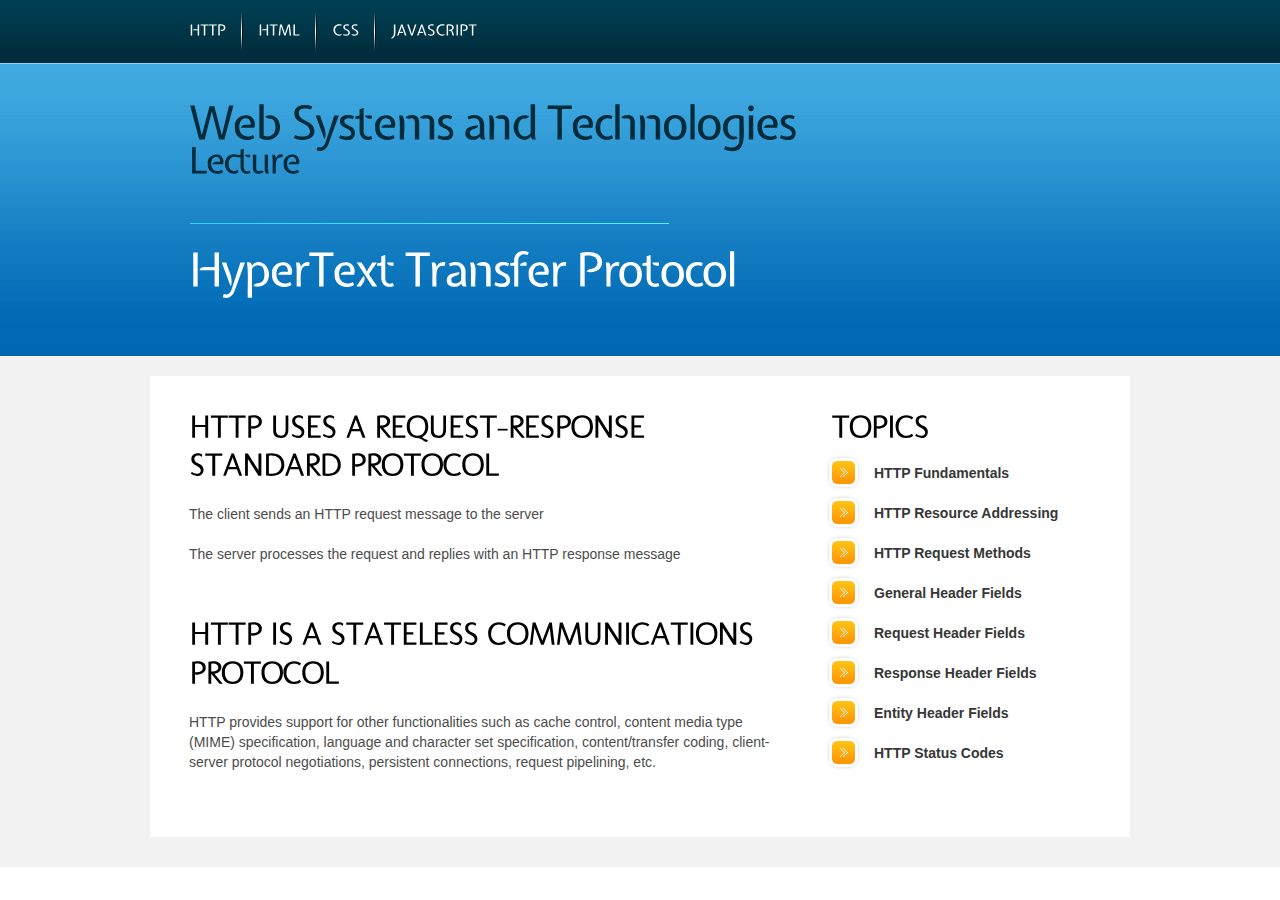
==== webtek/index.html @ d2ed2829 "Organized files and added the folder webtek which contains html css and javascript" ====
<!DOCTYPE html>
<html lang="en">
<head>
    <title>Learn Center</title>
    <meta charset="utf-8">
    <link rel="stylesheet" href="css/reset.css" type="text/css" media="all">
    <link rel="stylesheet" href="css/layout.css" type="text/css" media="all">
    <link rel="stylesheet" href="css/style.css" type="text/css" media="all">
    <script type="text/javascript" src="js/jquery-1.5.2.js" ></script>
    <script type="text/javascript" src="js/cufon-yui.js"></script>
    <script type="text/javascript" src="js/cufon-replace.js"></script>
    <script type="text/javascript" src="js/Molengo_400.font.js"></script>
    <script type="text/javascript" src="js/Expletus_Sans_400.font.js"></script>
    <!--[if lt IE 9]>
    <script type="text/javascript" src="js/html5.js"></script>
    <style type="text/css">.bg, .box2{behavior:url("js/PIE.htc");}</style>
<![endif]-->
</head>
<body id="page5">
  <div class="main">
    <!-- header -->
    <header>
      <div class="wrapper">
        <nav>
          <ul id="menu">
            <li><a href="index.html">Http</a></li>
            <li><a href="html.html">Html</a></li>
            <li><a href="css.html">CSS</a></li>
            <li class="end"><a href="javascript.html">Javascript</a></li>
          </ul>
        </nav>
      </div>

        <div id="slogan"> Web Systems and Technologies<span>Lecture</span> </div>
        <div id="slogan">
            <div id="title">
                HyperText Transfer Protocol
            </div>
        </div>


    </header>
  </div>
    <div class="body2">
        <div class="main">
            <section id="content">
                <div class="box1">
                  <div class="wrapper">
                    <article class="col1">
                      <div class="pad_left1">
                        <h2>HTTP uses a request-response standard protocol</h2>
                        <p>The client sends an HTTP request message to the server</p>
                          <p>The server processes the request and replies with an HTTP response message</p>
                      </div>
                        <div class="pad_left1">
                            <h2>HTTP is a stateless communications protocol</h2>
                            <p>HTTP provides support for other functionalities such as cache control, content media type (MIME) specification, language and character set specification, content/transfer coding, client-server protocol negotiations, persistent connections, request pipelining, etc.</p>
                        </div>
                    </article>
                    <article class="col2 pad_left2">
                      <div class="pad_left1">
                        <h2>Topics</h2>
                      </div>
                      <ul class="list1">
                        <li><a href="#">HTTP Fundamentals</a></li>
                        <li><a href="#">HTTP Resource Addressing</a></li>
                        <li><a href="#">HTTP Request Methods</a></li>
                        <li><a href="#">General Header Fields</a></li>
                        <li><a href="#">Request Header Fields</a></li>
                          <li><a href="#">Response Header Fields</a></li>
                          <li><a href="#">Entity Header Fields</a></li>
                          <li><a href="#">HTTP Status Codes</a></li>
                      </ul>
                    </article>
                  </div>
                </div>
            </section>
    </div>
    </div>
<!--</div>-->
</body>
</html>
---- webtek/css/layout.css ----
.col1, .col2, .col3, .cols {
	float:left
}
.cols {
	width:290px
}
.col1 {
	width:600px
}
.col2 {
	width:270px
}
.col_1 {
	width:232px;
	float:left;
	line-height:30px;
	font-size:14px
}
.col_2 {
	width:107px;
	float:left
}
.col_3 {
	width:179px;
	float:left
}
.col_4 {
	width:263px;
	float:left
}
.col_address {
	width:75px;
	float:left
}
/* index.html */
#page1 {
	background:url(../images/bg_top1.jpg) top repeat-x #fff
}
#page1 header {
	height:641px
}
#page1 .body1 {
	background:url(../images/bg_top_img1.jpg) top center no-repeat
}
#page1 #slogan {
	background:url(../images/line_top1.gif) 0 0 no-repeat
}
/* index-1.html */
#page2 .cols {
	width:243px
}
/* index-2.html */
/* index-3.html */
/* index-4.html */
#page5 .cols {
	width:243px
}
/* index-5.html */
/* index-6.html */
---- webtek/css/style.css ----
/* Getting the new tags to behave */
article, aside, audio, canvas, command, datalist, details, embed, figcaption, figure, footer, header, hgroup, keygen, meter, nav, output, progress, section, source, video {
	display:block
}
mark, rp, rt, ruby, summary, time {
	display:inline
}
/* Left & Right alignment */
.left {
	float:left
}
.right {
	float:right
}
.wrapper {
	width:100%;
	overflow:hidden
}
/* Global properties */
body {
	background:url(../images/bg_top2.jpg) top repeat-x #fff;
	border:0;
	font:14px Tahoma, Geneva, sans-serif;
	color:#4c4c4c;
	line-height:20px;
	padding-bottom:20px;
	min-width:980px
}
.ic, .ic a {
	border:0;
	float:right;
	background:#fff;
	color:#f00;
	width:50%;
	line-height:10px;
	font-size:10px;
	margin:-220% 0 0 0;
	overflow:hidden;
	padding:0
}
.css3 {
	border-radius:8px;
	-moz-border-radius:8px;
	-webkit-border-radius:8px;
	box-shadow:0 0 4px rgba(0, 0, 0, .4);
	-moz-box-shadow:0 0 4px rgba(0, 0, 0, .4);
	-webkit-box-shadow:0 0 4px rgba(0, 0, 0, .4);
	position:relative
}
/* Global Structure */
.main {
	margin:0 auto;
	width:980px
}
.body1 {
	background:url(../images/bg_top_img2.jpg) top center no-repeat
}
.body2 {
	background:#f2f2f2
}
/* main layout */
a {
	color:#000;
	text-decoration:underline;
	outline:none
}
a:hover {
	text-decoration:none
}
h1 {
	padding:47px 0 0 39px
}
h2 {
	font-size:32px;
	color:#000;
	text-transform:uppercase;
	line-height:1.2em;
	padding:31px 0 20px 0;
	letter-spacing:-1px
}
h2 span {
	display:block;
	margin-top:-12px
}
h3 {
	font-size:27px;
	color:#000;
	line-height:1.2em;
	padding:14px 0 13px 0;
	letter-spacing:-2px
}
p {
	padding-bottom:20px
}
/* header */
header {
	height:376px;
	width:100%;
	overflow:hidden
}
#logo {
	display:block;
	background:url(../images/logo.png) no-repeat;
	width:273px;
	height:84px;
	text-indent:-9999px
}
#menu {
	float:left;
	padding:11px 0 0 39px
}
#menu li {
	float:left;
	padding-right:17px;
	background:url(../images/menu_line.jpg) right 0 no-repeat;
	margin-right:15px
}
#menu .end {
	background:none
}
#menu li a {
	display:block;
	font-size:15px;
	color:#fff;
	line-height:36px;
	text-transform:uppercase;
	text-decoration:none;
	height:40px
}
#menu li a:hover, #menu #menu_active a {
	color:#44fbfe
}
#icon {
	float:right;
	padding:16px 40px 0 0
}
#icon li {
	float:left;
	padding-left:15px
}
#icons {
	float:right;
	padding:20px 39px 0 0
}
#icons li {
	float:left;
	padding-left:11px
}
#slogan {
	/*background:url(../images/top_line2.gif) 0 0 no-repeat;*/
	font-size:46px;
	color:#002b3a;
	/*#002b3a*/
	line-height:1.2em;
	margin:25px 0 0 39px;
	padding-top:18px;
	letter-spacing:-2px
}
#slogan span {
	display:block;
	font-size:36px;
	line-height:1.2em;
	margin-top:-12px
}
#title{
	background:url(../images/top_line2.gif) 0 0 no-repeat;
	font-size:46px;
	color:white;
	line-height:1.2em;
	padding-top:18px;
	letter-spacing:-2px

}
.banners {
	padding:26px 0 0 35px
}
.banners li {
	padding-bottom:2px
}
/* content */
#content {
	width:100%;
	overflow:hidden;
	padding-bottom:30px
}
.pad1 {
	padding:0 34px
}
.pad_left1 {
	padding-left:5px
}
.pad_left2 {
	padding-left:42px
}
.pad_top1 {
	padding-top:33px
}
.pad_top2 {
	padding-top:7px
}
.pad_bot1 {
	padding-bottom:10px
}
.pad_bot2 {
	padding-bottom:18px
}
.marg_right1 {
	margin-right:21px
}
.marg_top1 {
	margin-top:-10px
}
.marg_left1 {
	margin-left:-5px
}
.font1 {
	text-align:center;
	display:block;
	font-size:23px;
	line-height:1.2em;
	padding:7px 0 36px 0;
	color:#000;
	letter-spacing:-1px
}
.font2 {
	font-size:22px;
	line-height:1.2em;
	color:#0055a2;
	padding:0 0 20px 0;
	letter-spacing:-1px;
	margin-top:-3px
}
.font2 span {
	display:block;
	margin-top:-6px
}
.font2 a {
	color:#0055a2;
	text-decoration:none
}
.font2 a:hover {
	color:#000
}
.box1 {
	padding:0 34px;
	background:#fff;
	padding-bottom:45px
}
.box2 {
	background:#f2f2f2;
	padding:17px 30px 20px;
	border-radius:6px;
	-moz-border-radius:6px;
	-webkit-border-radius:6px;
	position:relative;
	margin-right:5px;
	margin-bottom:25px
}
.button {
	display:inline-block;
	color:#fff;
	background:url(../images/button1_bg.gif) 0 0 repeat-x;
	line-height:40px;
	text-decoration:none;
	cursor:pointer
}
.button span {
	display:block;
	background:url(../images/button1_left.gif) 0 0 no-repeat
}
.button span span {
	background:url(../images/button1_right.gif) top right no-repeat;
	padding:0 25px;
	height:42px
}
.button:hover {
	background-position:bottom
}
.button:hover span {
	background-position:bottom left
}
.button:hover span span {
	background-position:bottom right
}
.list1 {
	margin-top:-12px
}
.list1 li {
	line-height:40px
}
.list1 li a {
	display:inline-block;
	background:url(../images/marker_1.gif) 0 2px no-repeat;
	padding-left:48px;
	color:#363636;
	font-weight:bold;
	text-decoration:none
}
.list1 li a:hover {
	background-position:0 -38px;
	color:#0055a2
}
.list2 {
	margin-top:-1px
}
.list2 li {
	font:14px Tahoma, Geneva, sans-serif;
	line-height:30px
}
.list2 li a {
	color:#4c4c4c;
	text-decoration:none;
	padding-left:10px;
	background:url(../images/marker_3.gif) 0 6px no-repeat
}
.list2 li a:hover {
	color:#0055a2;
	background-position:0 -17px
}
.list3 {
}
.list3 li {
	line-height:30px
}
.list3 li a {
	color:#0055a2;
	background:url(../images/marker_3.gif) 0 -17px no-repeat;
	padding-left:10px
}
.list3 li a:hover {
	color:#000;
	background-position:0 6px
}
.date {
	float:left;
	width:72px;
	height:50px;
	background:url(../images/date.gif) 0 0 no-repeat;
	margin-right:14px;
	font-size:34px;
	line-height:1.2em;
	padding-top:22px;
	text-align:center
}
.link1 {
	text-decoration:none
}
.link1:hover {
	color:#0055a2
}
.quot {
	padding-left:42px;
	background:url(../images/quot.gif) 0 4px no-repeat;
	overflow:hidden
}
.quot span {
	display:block
}
.color1 {
	color:#0056a3
}
.color2 {
	color:#8f8f8f
}
/* footer */
footer {
	font:12px Arial, Helvetica, sans-serif;
	width:100%;
	overflow:hidden;
	padding-bottom:52px;
	line-height:20px
}
footer a {
	color:#0055a2
}
footer a:hover {
}
.call {
	float:left;
	width:602px;
	padding:5px 0 0 0
}
.call1 {
	font-size:32px;
	color:#000;
	line-height:1.2em;
	display:inline-block;
	letter-spacing:-1px
}
.call2 {
	font-size:31px;
	color:#0055a2;
	line-height:1.2em;
	display:inline-block;
	letter-spacing:-1px
}
#newsletter {
	min-height:147px
}
#newsletter .bg {
	background:#fff;
	border:1px solid #e4e4e4;
	float:left;
	border-radius:6px;
	-moz-border-radius:6px;
	-webkit-border-radius:6px;
	position:relative
}
#newsletter .wrapper {
	min-height:34px
}
#newsletter input {
	font:14px Tahoma, Geneva, sans-serif;
	background:none;
	color:#4c4c4c;
	width:246px;
	padding:5px;
	line-height:18px;
	height:18px
}
#newsletter .button {
	float:right;
	background-image:url(../images/button2_bg.gif);
	font:14px Tahoma, Geneva, sans-serif;
	line-height:40px
}
#newsletter .button span {
	background-image:url(../images/button2_left.gif)
}
#newsletter .button span span {
	background-image:url(../images/button2_right.gif)
}
#newsletter .button strong {
	padding-right:14px;
	background:url(../images/marker_2.gif) right 17px no-repeat;
	font-weight:normal;
	display:block
}
/* forms */
#ContactForm {
	margin-top:-7px
}
#ContactForm strong {
	width:72px;
	float:left;
	line-height:30px
}
#ContactForm .bg {
	float:left;
	background:#fff;
	border:1px solid #e5e5e5;
	border-radius:6px;
	-moz-border-radius:6px;
	-webkit-border-radius:6px;
	position:relative
}
#ContactForm .wrapper {
	min-height:40px
}
#ContactForm .textarea_box {
	min-height:370px
}
#ContactForm {
}
#ContactForm .button span span {
	padding:0;
	width:116px;
	text-align:center
}
#ContactForm .button {
	margin-left:8px;
	float:right;
	margin-top:15px
}
#ContactForm .input {
	width:505px;
	height:18px;
	background:none;
	padding:5px;
	color:#4c4c4c;
	font:14px Tahoma, Geneva, sans-serif
}
#ContactForm textarea {
	overflow:auto;
	width:505px;
	height:349px;
	background:none;
	padding:5px;
	color:#4c4c4c;
	font:14px Tahoma, Geneva, sans-serif;
	margin:0
}
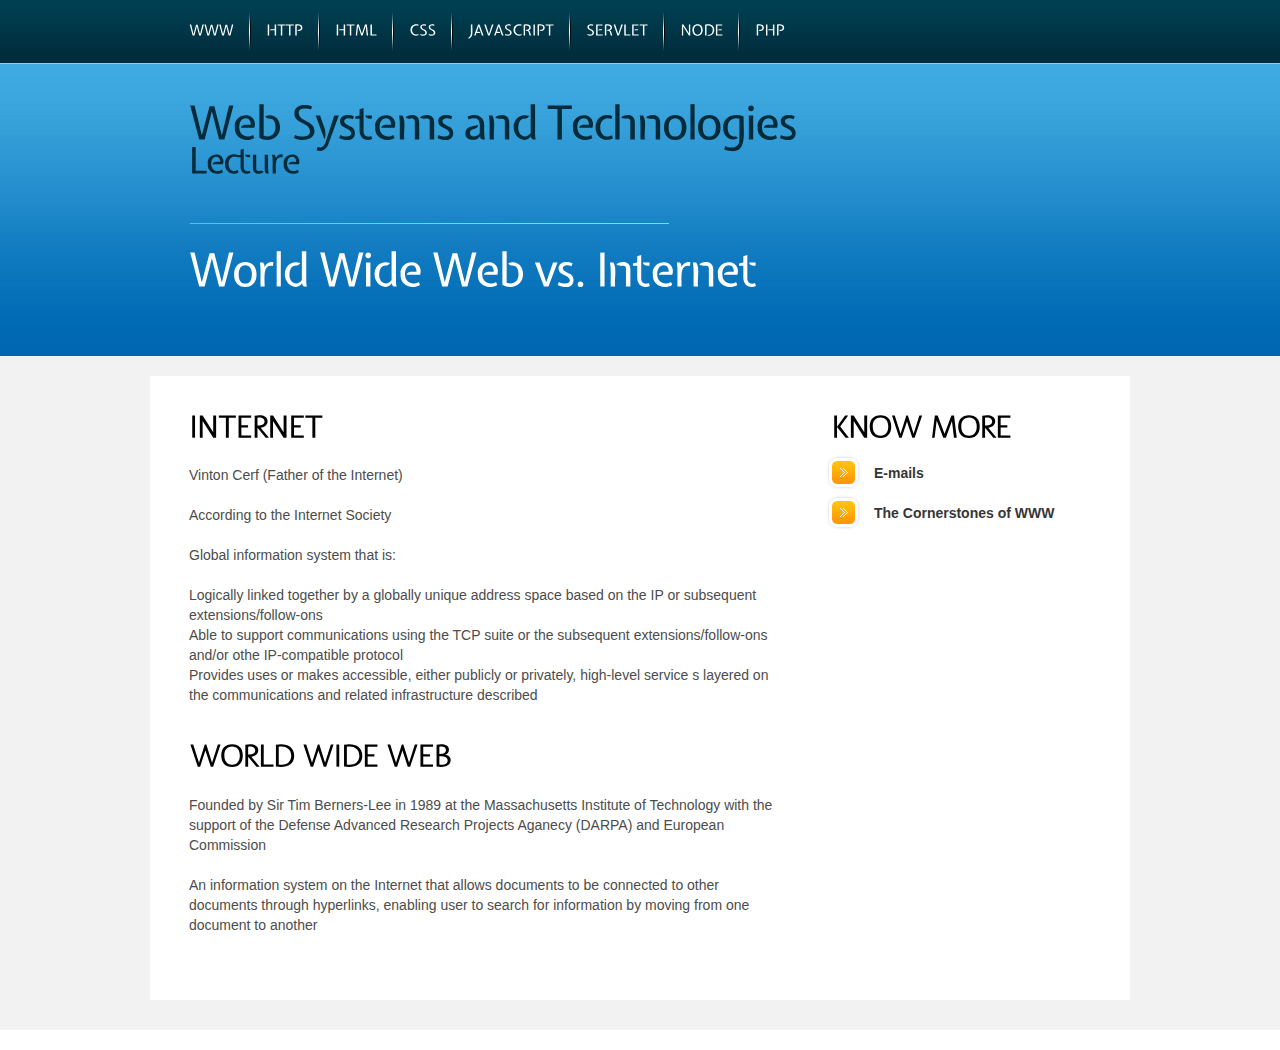
==== commit 4bac4288: "Reorganized css.html information and design layout" ====
--- a/webtek/index.html
+++ b/webtek/index.html
@@ -1,7 +1,7 @@
 <!DOCTYPE html>
 <html lang="en">
 <head>
-    <title>Learn Center</title>
+    <title>WebTek</title>
     <meta charset="utf-8">
     <link rel="stylesheet" href="css/reset.css" type="text/css" media="all">
     <link rel="stylesheet" href="css/layout.css" type="text/css" media="all">
@@ -11,6 +11,7 @@
     <script type="text/javascript" src="js/cufon-replace.js"></script>
     <script type="text/javascript" src="js/Molengo_400.font.js"></script>
     <script type="text/javascript" src="js/Expletus_Sans_400.font.js"></script>
+    <script src="https://ajax.googleapis.com/ajax/libs/jquery/3.1.1/jquery.min.js"></script>
     <!--[if lt IE 9]>
     <script type="text/javascript" src="js/html5.js"></script>
     <style type="text/css">.bg, .box2{behavior:url("js/PIE.htc");}</style>
@@ -23,10 +24,14 @@
       <div class="wrapper">
         <nav>
           <ul id="menu">
-            <li><a href="index.html">Http</a></li>
-            <li><a href="html.html">Html</a></li>
+            <li><a href="index.html">WWW</a></li>
+            <li><a href="http.html">HTTP</a></li>
+            <li><a href="html.html">HTML</a></li>
             <li><a href="css.html">CSS</a></li>
-            <li class="end"><a href="javascript.html">Javascript</a></li>
+            <li><a href="javascript.html">JavaScript</a></li>
+            <li><a href="servlet.html">Servlet</a></li>
+            <li><a href="node.html">Node</a></li>
+            <li class="end"><a href="php.html">PHP </a></li>
           </ul>
         </nav>
       </div>
@@ -34,7 +39,7 @@
         <div id="slogan"> Web Systems and Technologies<span>Lecture</span> </div>
         <div id="slogan">
             <div id="title">
-                HyperText Transfer Protocol
+                World Wide Web vs. Internet
             </div>
         </div>
 
@@ -48,28 +53,43 @@
                   <div class="wrapper">
                     <article class="col1">
                       <div class="pad_left1">
-                        <h2>HTTP uses a request-response standard protocol</h2>
-                        <p>The client sends an HTTP request message to the server</p>
-                          <p>The server processes the request and replies with an HTTP response message</p>
+                          <div class="new_member_box_display" id="topic">
+                              <h2>Internet</h2>
+                              <p> Vinton Cerf (Father of the Internet) </p>
+                              <p> According to the Internet Society </p>
+                              <p>Global information system that is: </p>
+                              <ol type="1">
+                                  <li> Logically linked together by a globally unique address space based on the IP or subsequent extensions/follow-ons </li>
+                                  <li> Able to support communications using the TCP suite or the subsequent extensions/follow-ons and/or othe IP-compatible protocol </li>
+                                  <li>Provides uses or makes accessible, either publicly or privately, high-level service s layered on the communications and related infrastructure described </li>
+                              </ol>
+
+                              <h2>World Wide Web</h2>
+                              <p>Founded by Sir Tim Berners-Lee in 1989 at the Massachusetts Institute of Technology with the support of the Defense Advanced Research Projects Aganecy (DARPA) and European Commission </p>
+                              <p> An information system on the Internet that allows documents to be connected to other documents through hyperlinks, enabling user to search for information by moving from one document to another</p>
+
+                          </div>
+                          <div id="topic1">
+                              <h2> Email was first introduced in 1972 </h2>
+                          </div>
+
+                          <div id="topic2">
+                              <ul> <h2> The Cornerstones of WWW </h2>
+							  <li> HTTP - Hypertext Transfer Protocol </li>
+							  <li> HTML - Hypertext Markup Language</li>
+							  <li> URL - Uniform Resource Locator</li>
+                          </div>
                       </div>
-                        <div class="pad_left1">
-                            <h2>HTTP is a stateless communications protocol</h2>
-                            <p>HTTP provides support for other functionalities such as cache control, content media type (MIME) specification, language and character set specification, content/transfer coding, client-server protocol negotiations, persistent connections, request pipelining, etc.</p>
-                        </div>
+
+
                     </article>
                     <article class="col2 pad_left2">
                       <div class="pad_left1">
-                        <h2>Topics</h2>
+                        <h2>Know more</h2>
                       </div>
                       <ul class="list1">
-                        <li><a href="#">HTTP Fundamentals</a></li>
-                        <li><a href="#">HTTP Resource Addressing</a></li>
-                        <li><a href="#">HTTP Request Methods</a></li>
-                        <li><a href="#">General Header Fields</a></li>
-                        <li><a href="#">Request Header Fields</a></li>
-                          <li><a href="#">Response Header Fields</a></li>
-                          <li><a href="#">Entity Header Fields</a></li>
-                          <li><a href="#">HTTP Status Codes</a></li>
+                        <li><a href="#" class="content1">E-mails</a></li>
+                        <li><a href="#" class="content2">The Cornerstones of WWW</a></li>
                       </ul>
                     </article>
                   </div>
@@ -77,6 +97,7 @@
             </section>
     </div>
     </div>
+  <script src="js/test.js"></script>
 <!--</div>-->
 </body>
 </html>
--- a/webtek/css/style.css
+++ b/webtek/css/style.css
@@ -64,6 +64,9 @@
 	text-decoration:underline;
 	outline:none
 }
+
+#topic1, #topic2, #topic3, #topic4, #topic5, #topic6, #topic7, #topic8{display: none;}
+
 a:hover {
 	text-decoration:none
 }
@@ -490,3 +493,22 @@
 	font:14px Tahoma, Geneva, sans-serif;
 	margin:0
 }
+table {
+    font-family: arial, sans-serif;
+    border-collapse: collapse;
+    width: 100%;
+}
+
+td, th {
+    border: 1px solid #dddddd;
+    text-align: left;
+    padding: 8px;
+}
+
+tr:nth-child(even) {
+    background-color: #dddddd;
+}
+
+dt {
+	font-weight: bold;
+}